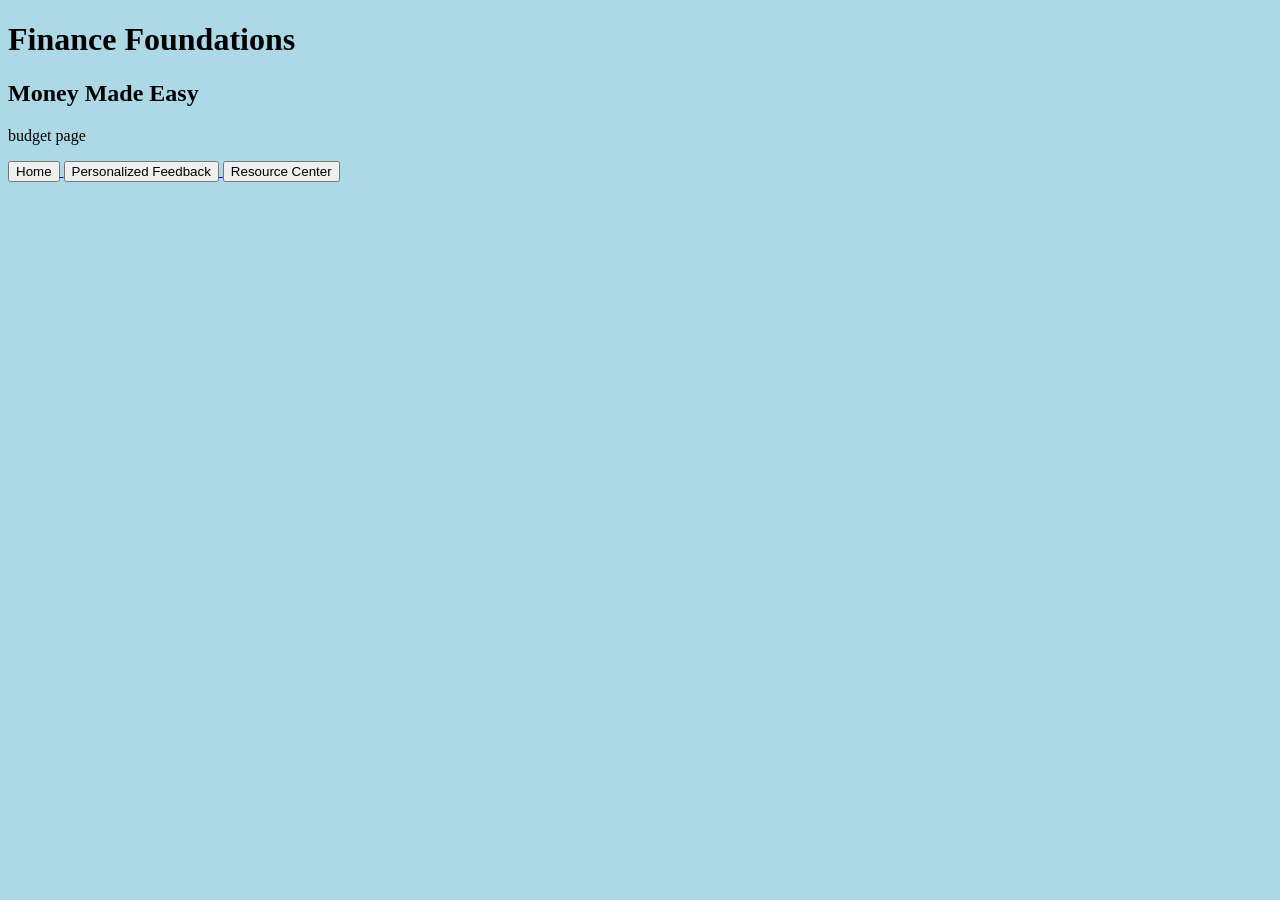
==== budget.html @ 27e26099 "css link work pls" ====
<!DOCTYPE html>
<html lang="en">
<head>
    <meta charset="UTF-8">
    <meta name="viewport" content="width=device-width, initial-scale=1.0">
    <title>Finance Foundations</title>
    <link rel="stylesheet" href="style.css">
</head>
<body>

    <h1>Finance Foundations</h1>
    <h2>Money Made Easy</h2>
    <p>budget page</p>
    
    <a href="index.html">
      <button>Home</button>
    </a>
    <a href="quiz.html">
      <button>Personalized Feedback</button>
    </a>
    <a href="resource.html">
      <button>Resource Center</button>
    </a>

  
</body>
</html>

<!-- Trigger Run #1 -->
---- style.css ----
div {
  padding: 50px 50px 50px 50px;
}

body {
  background-color: lightblue;
}
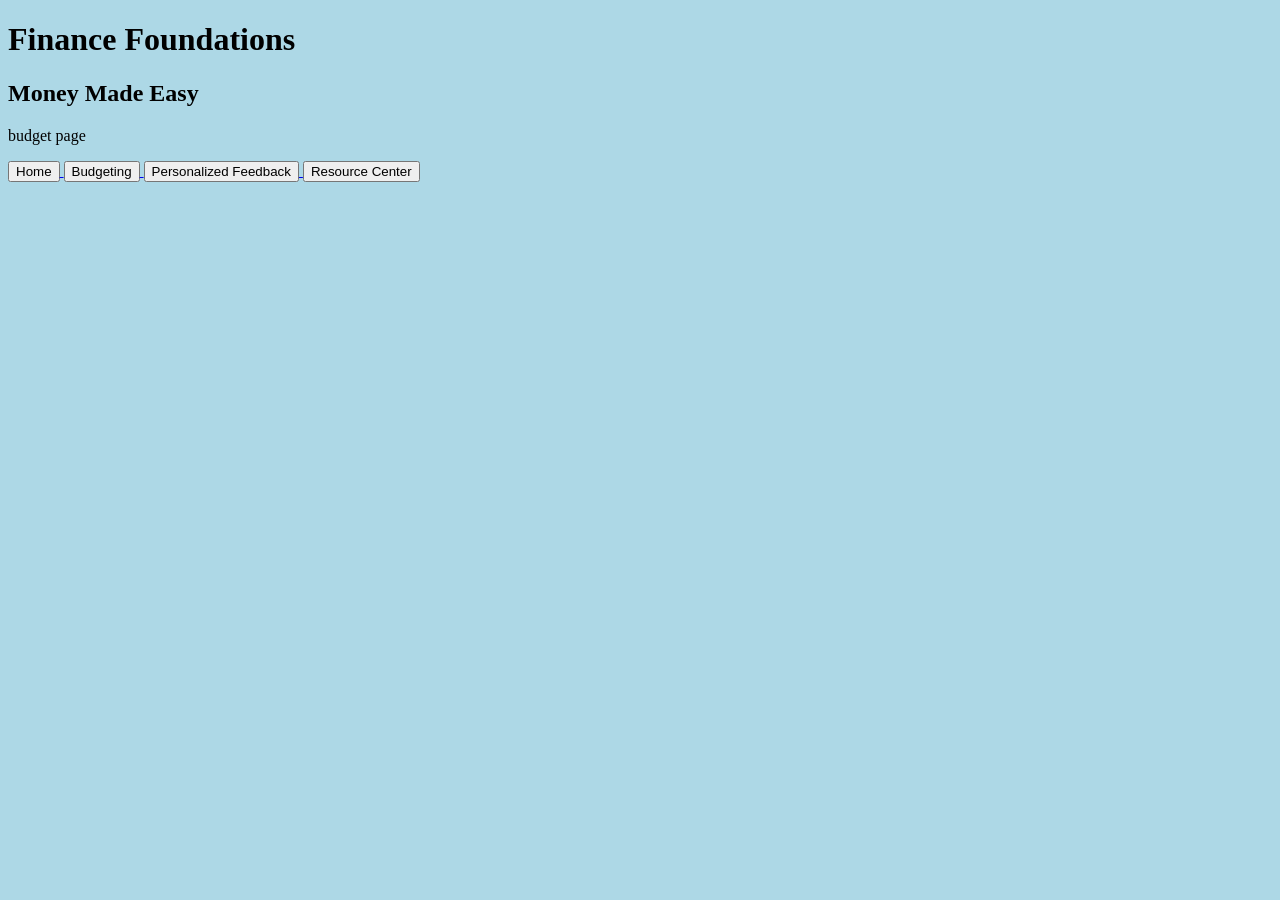
==== commit 6ce3b02f: "Update budget.html" ====
--- a/budget.html
+++ b/budget.html
@@ -15,6 +15,9 @@
     <a href="index.html">
       <button>Home</button>
     </a>
+    <a href="budget.html">
+      <button>Budgeting</button>
+    </a>
     <a href="quiz.html">
       <button>Personalized Feedback</button>
     </a>
--- a/style.css
+++ b/style.css
@@ -1,5 +1,5 @@
 div {
-  padding: 50px 50px 50px 50px;
+  padding: 100px 100px 100px 100px;
 }
 
 body {
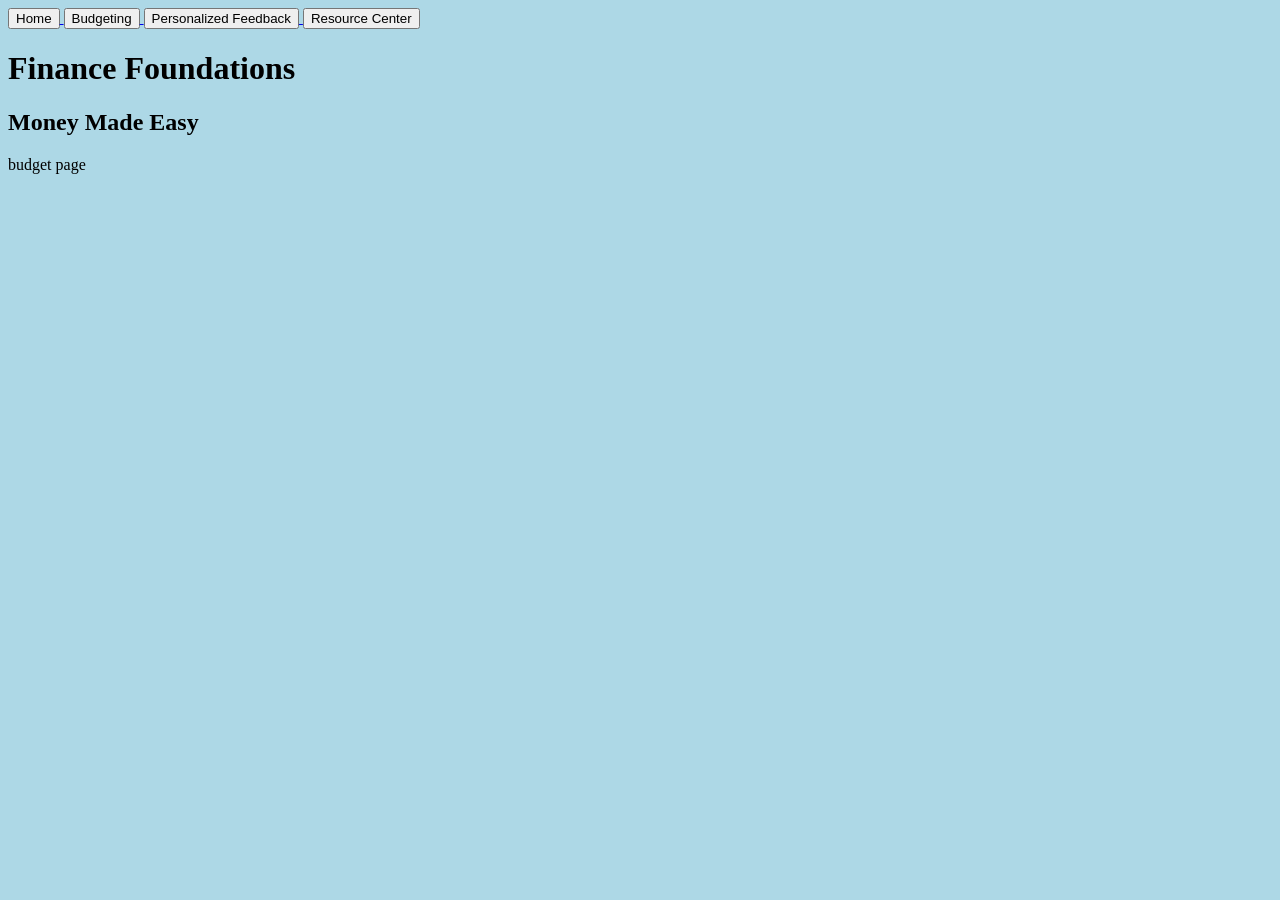
==== commit a28495c8: "Update budget.html" ====
--- a/budget.html
+++ b/budget.html
@@ -8,10 +8,6 @@
 </head>
 <body>
 
-    <h1>Finance Foundations</h1>
-    <h2>Money Made Easy</h2>
-    <p>budget page</p>
-    
     <a href="index.html">
       <button>Home</button>
     </a>
@@ -24,9 +20,12 @@
     <a href="resource.html">
       <button>Resource Center</button>
     </a>
-
+    
+    <h1>Finance Foundations</h1>
+    <h2>Money Made Easy</h2>
+    <p>budget page</p>
   
 </body>
 </html>
 
-<!-- Trigger Run #1 -->
+<!-- Trigger Run #2 -->
--- a/style.css
+++ b/style.css
@@ -1,7 +1,4 @@
-div {
-  padding: 100px 100px 100px 100px;
-}
-
 body {
   background-color: lightblue;
 }
+
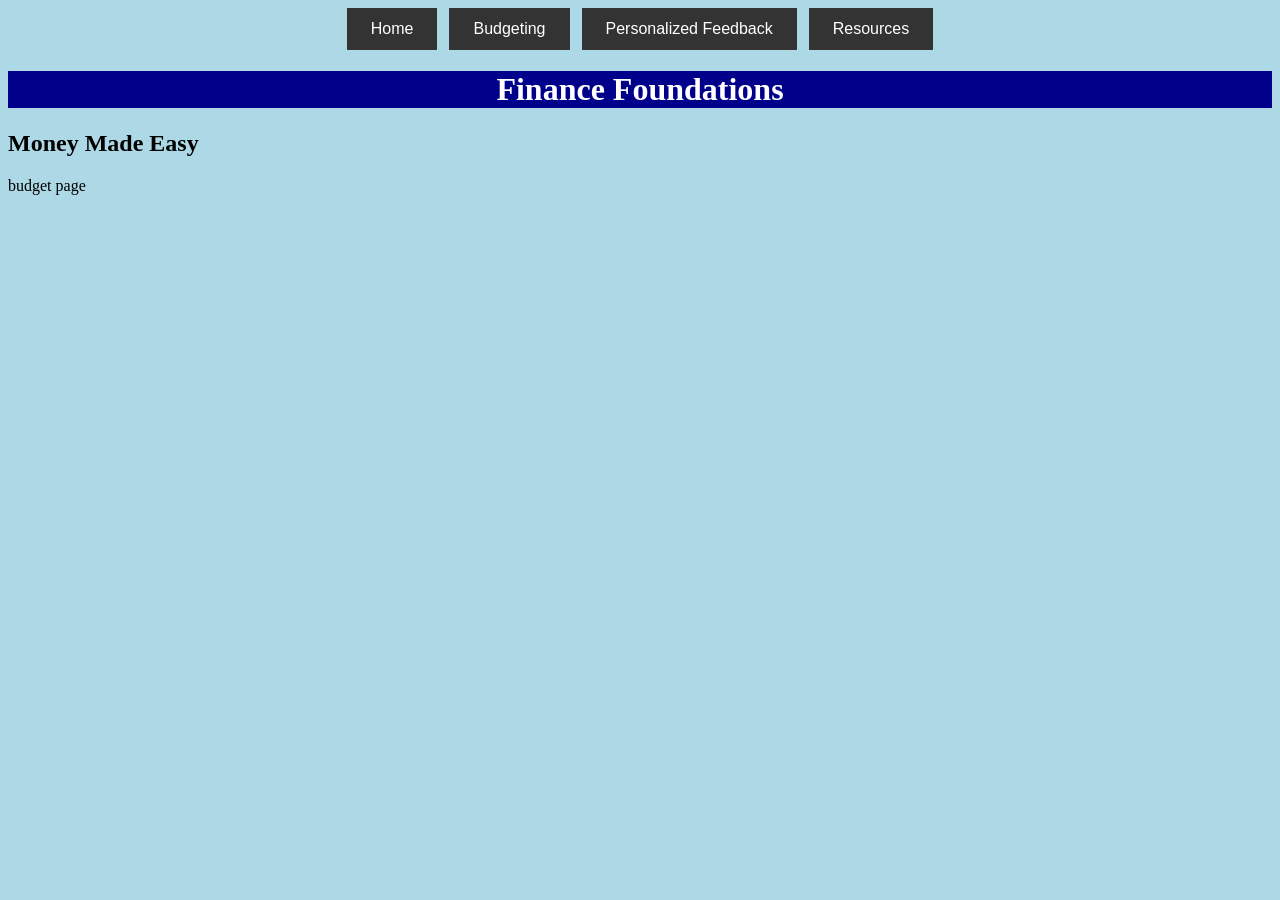
==== commit 8a139a89: "fix buttons?" ====
--- a/budget.html
+++ b/budget.html
@@ -8,18 +8,12 @@
 </head>
 <body>
 
-    <a href="index.html">
-      <button>Home</button>
-    </a>
-    <a href="budget.html">
-      <button>Budgeting</button>
-    </a>
-    <a href="quiz.html">
-      <button>Personalized Feedback</button>
-    </a>
-    <a href="resource.html">
-      <button>Resource Center</button>
-    </a>
+    <div class="button-row">
+      <a href="index.html"><button class="rect-btn">Home</button></a>
+      <a href="budget.html"><button class="rect-btn">Budgeting</button></a>
+      <a href="quiz.html"><button class="rect-btn">Personalized Feedback</button></a>
+      <a href="resource.html"><button class="rect-btn">Resources</button></a>
+    </div>
     
     <h1>Finance Foundations</h1>
     <h2>Money Made Easy</h2>
--- a/style.css
+++ b/style.css
@@ -1,4 +1,27 @@
+/*trigger run #1*/
+
 body {
   background-color: lightblue;
 }
 
+h1 {
+  background-color: darkblue;
+  color: white;
+  text-align: center;
+}
+
+.button-row {
+  display: flex;
+  justify-content: center;
+  gap: 12px;
+}
+
+.rect-btn {
+  padding: 12px 24px;
+  background: #333;
+  color: white;
+  border: none;
+  border-radius: 0;
+  font-size: 16px;
+  cursor: pointer;
+}
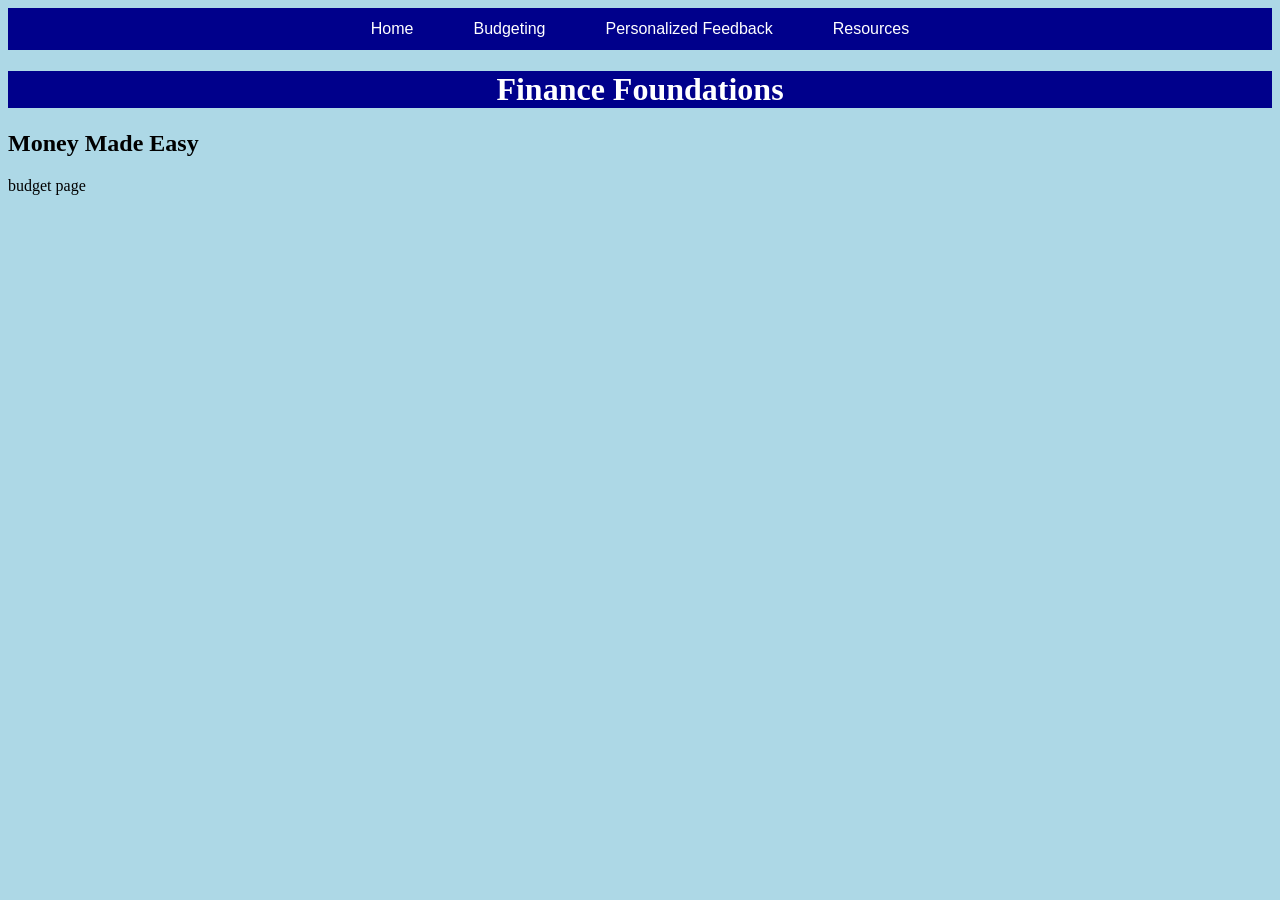
==== commit 48755546: "trigger run" ====
--- a/budget.html
+++ b/budget.html
@@ -22,4 +22,4 @@
 </body>
 </html>
 
-<!-- Trigger Run #2 -->
+<!-- Trigger Run #3 -->
--- a/style.css
+++ b/style.css
@@ -1,4 +1,4 @@
-/*trigger run #1*/
+/*trigger run #2*/
 
 body {
   background-color: lightblue;
@@ -14,6 +14,7 @@
   display: flex;
   justify-content: center;
   gap: 12px;
+  background-color: darkblue;
 }
 
 .rect-btn {
@@ -24,4 +25,5 @@
   border-radius: 0;
   font-size: 16px;
   cursor: pointer;
+  background-color: darkblue;
 }
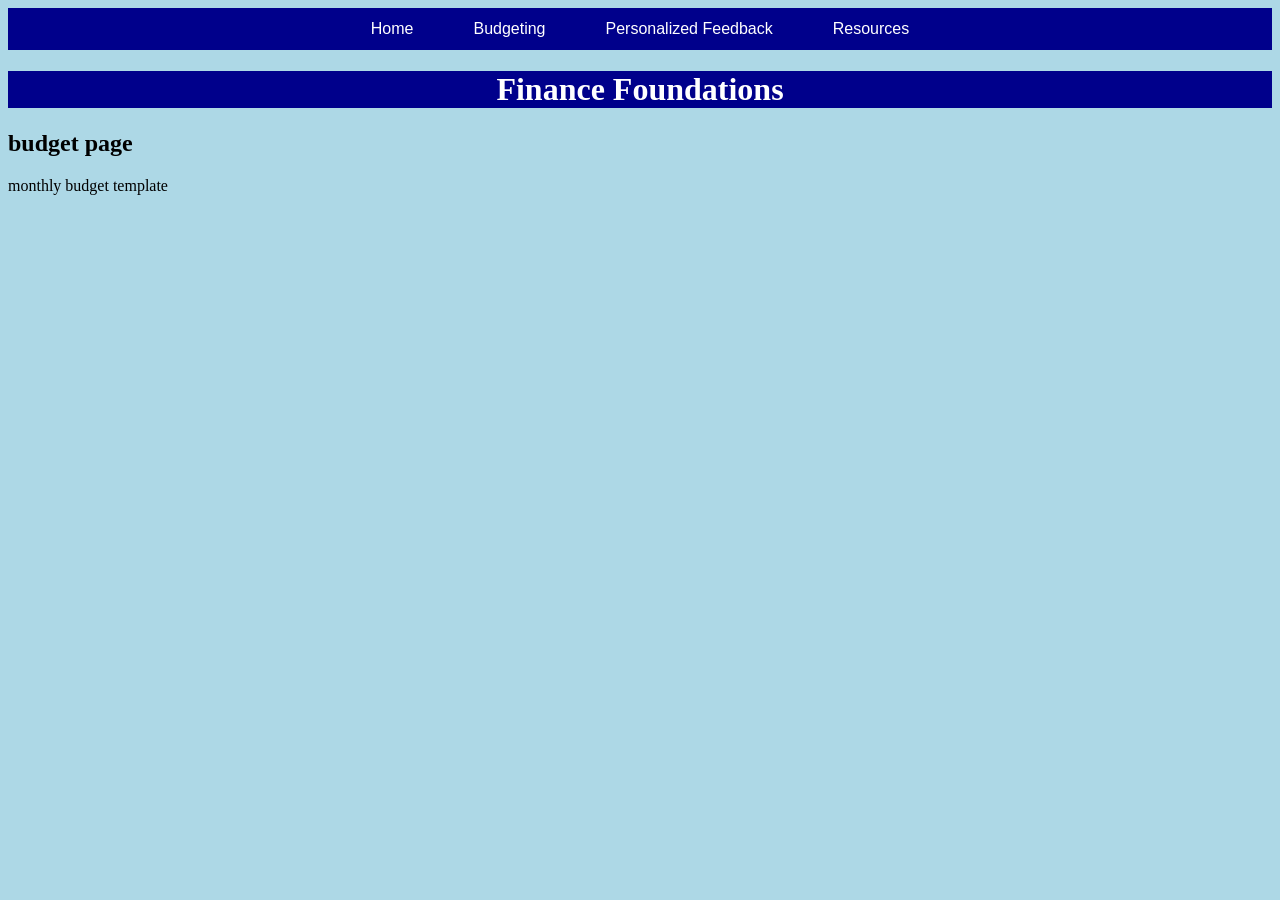
==== commit ec86a60b: "Update budget.html" ====
--- a/budget.html
+++ b/budget.html
@@ -16,8 +16,8 @@
     </div>
     
     <h1>Finance Foundations</h1>
-    <h2>Money Made Easy</h2>
-    <p>budget page</p>
+    <h2>budget page</h2>
+    <p>monthly budget template</p>
   
 </body>
 </html>
--- a/style.css
+++ b/style.css
@@ -27,3 +27,29 @@
   cursor: pointer;
   background-color: darkblue;
 }
+
+.rect-btn:hover {
+  background-color: blue;
+  color: white;
+}
+
+.three-sections {
+  display: flex;
+  justify-content: center;
+  gap: 20px;
+  width: 100%;
+  flex-wrap: nowrap;
+}
+
+.section {
+  background: white;
+  padding: 20px;
+  width: 30%;
+  border: 1px solid #333;
+  border-radius: 6px;
+  box-sizing: border-box;
+}
+
+.section * {
+  max-width: 100%;
+}
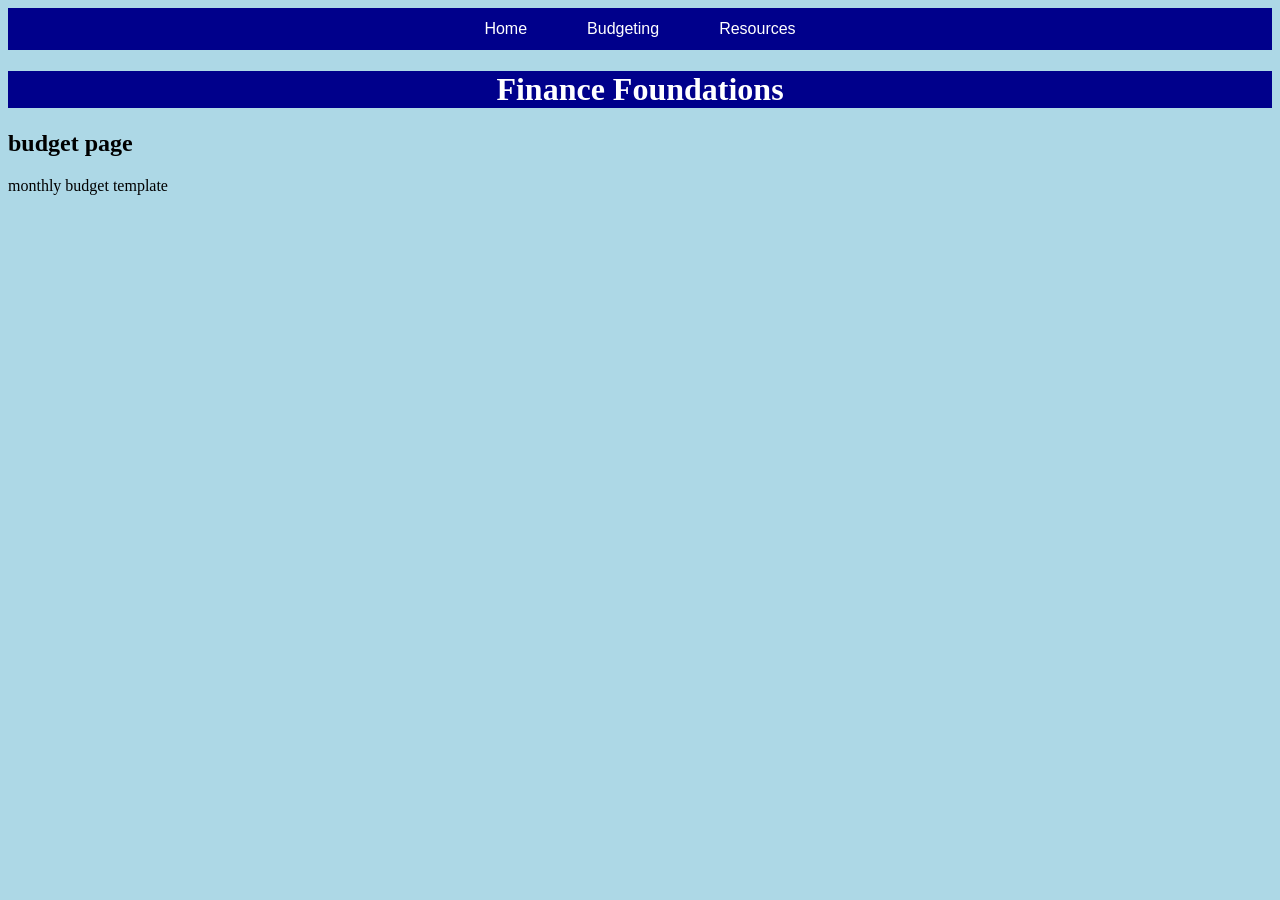
==== commit 15f5eaf1: "delete quiz" ====
--- a/budget.html
+++ b/budget.html
@@ -11,7 +11,6 @@
     <div class="button-row">
       <a href="index.html"><button class="rect-btn">Home</button></a>
       <a href="budget.html"><button class="rect-btn">Budgeting</button></a>
-      <a href="quiz.html"><button class="rect-btn">Personalized Feedback</button></a>
       <a href="resource.html"><button class="rect-btn">Resources</button></a>
     </div>
     
